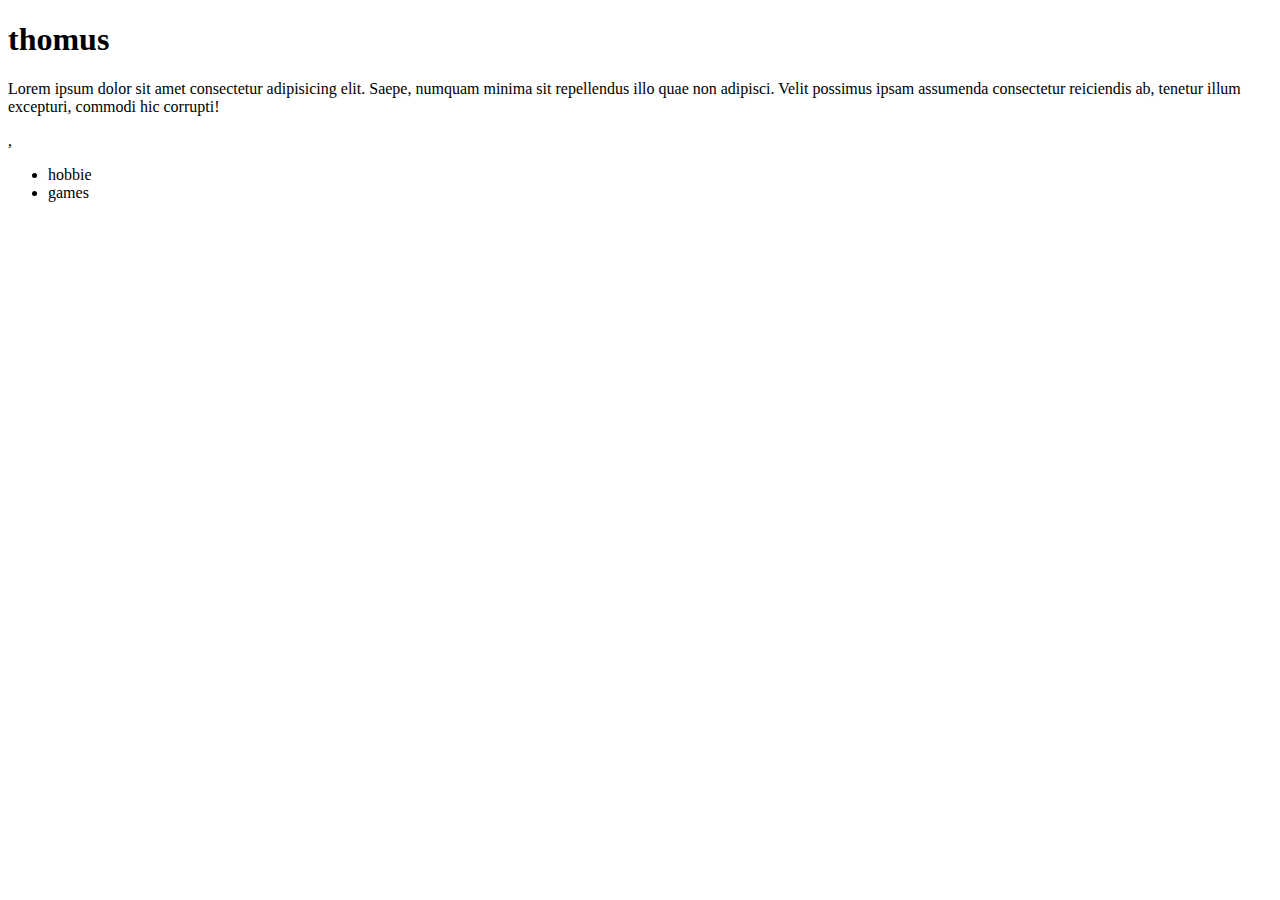
==== home.html @ 9b2048c3 "change some files" ====
<!DOCTYPE html>
<html lang="en">
<head>
    <meta charset="UTF-8">
    <meta http-equiv="X-UA-Compatible" content="IE=edge">
    <meta name="viewport" content="width=device-width, initial-scale=1.0">
    <title>Document</title>
</head>
<body>
    <H1>thomus</H1>
    <p>Lorem ipsum dolor sit amet consectetur adipisicing elit. Saepe, numquam minima sit repellendus illo quae non adipisci. Velit possimus ipsam assumenda consectetur reiciendis ab, tenetur illum excepturi, commodi hic corrupti!</p>
    ,<ul>
        <li> hobbie</li>
        <li> games</li>
    </ul>
    
</body>
</html>
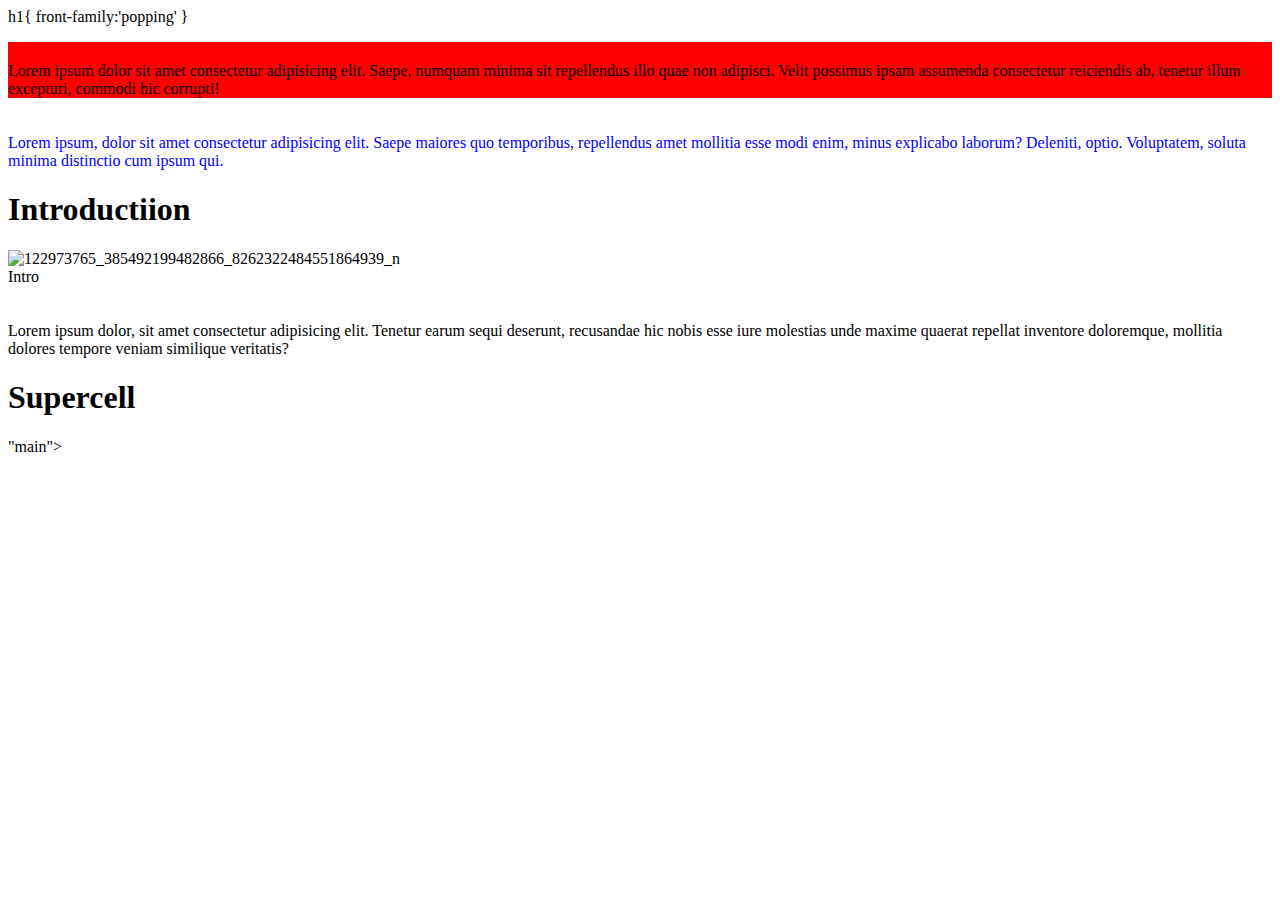
==== commit ebc6c2d7: "workshop 4" ====
--- a/home.html
+++ b/home.html
@@ -5,14 +5,28 @@
     <meta http-equiv="X-UA-Compatible" content="IE=edge">
     <meta name="viewport" content="width=device-width, initial-scale=1.0">
     <title>Document</title>
+    <link href="<link rel="preconnect" href="https://fonts.googleapis.com"><link rel="preconnect" href="https://fonts.gstatic.com" crossorigin><link href="https://fonts.googleapis.com/css2?family=Poppins:wght@300&display=swap" rel="stylesheet">
+    <link rel="stylesheet" href="./css/index.css"
+    <style>
+        h1{
+            front-family:'popping'
+        }
+    </style>
 </head>
 <body>
-    <H1>thomus</H1>
-    <p>Lorem ipsum dolor sit amet consectetur adipisicing elit. Saepe, numquam minima sit repellendus illo quae non adipisci. Velit possimus ipsam assumenda consectetur reiciendis ab, tenetur illum excepturi, commodi hic corrupti!</p>
-    ,<ul>
-        <li> hobbie</li>
-        <li> games</li>
-    </ul>
-    
+    <p style="background-color: red;">Lorem ipsum dolor sit amet consectetur adipisicing elit. Saepe, numquam minima sit repellendus illo quae non adipisci. Velit possimus ipsam assumenda consectetur reiciendis ab, tenetur illum excepturi, commodi hic corrupti!</p>
+    <p style="color: blue;">Lorem ipsum, dolor sit amet consectetur adipisicing elit. Saepe maiores quo temporibus, repellendus amet mollitia esse modi enim, minus explicabo laborum? Deleniti, optio. Voluptatem, soluta minima distinctio cum ipsum qui.</p>
+    <h1>Introductiion</h1>
+    <img src="./image/122973765_385492199482866_8262322484551864939_n.jpgs"alt="122973765_385492199482866_8262322484551864939_n">
+   <div>Intro</div>
+   <p>Lorem ipsum dolor, sit amet consectetur adipisicing elit. Tenetur earum sequi deserunt, recusandae hic nobis esse iure molestias unde maxime quaerat repellat inventore doloremque, mollitia dolores tempore veniam similique veritatis?</p>
+</div>
+<div id="container">
+    <h1>Supercell</h1>
+    <div class>"main">
+    </div>
+    <div class="img">
+<div class="img">
+</div>
 </body>
 </html>--- a/css/index.css
+++ b/css/index.css
@@ -0,0 +1,19 @@
+img{
+    width: 100%;
+    height: 300px;
+}
+img{
+    width: 100%;
+    height: 400px;
+}
+#intro{
+    background-color: beige;
+}
+.home{
+    background-color: burlywood;
+}
+p{
+    front size: 20px;
+    padding-top: 20px;
+padding: auto;
+}